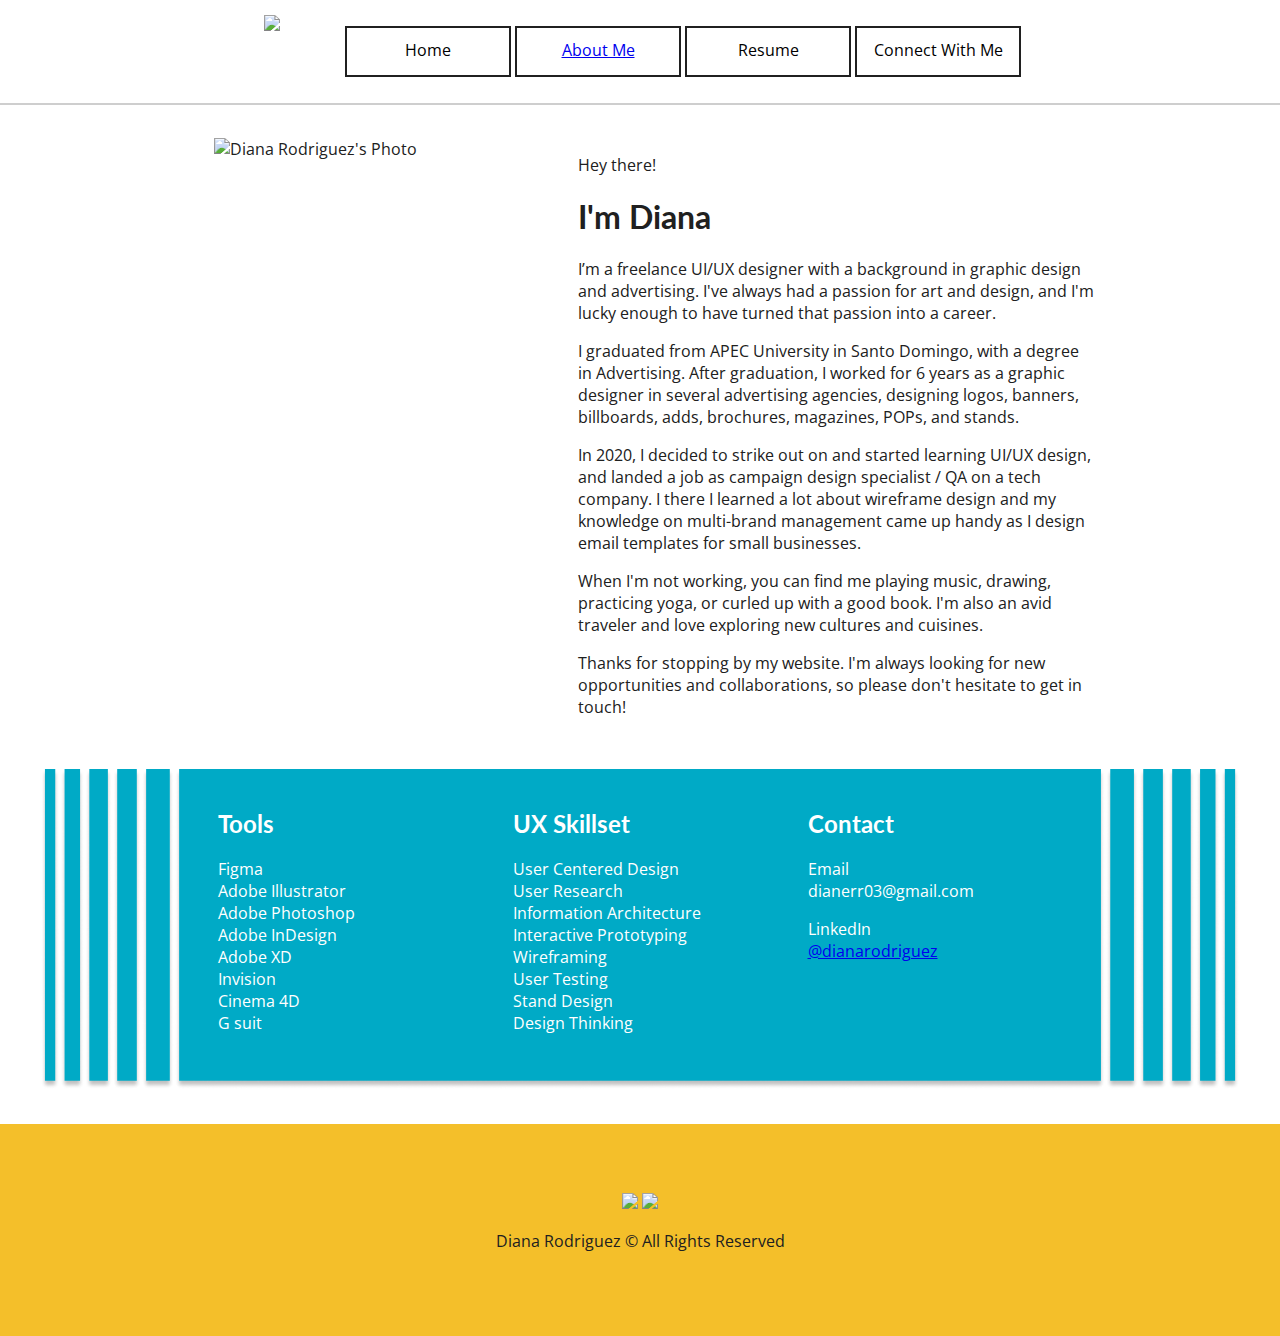
==== About.html @ 235ebe20 "Use grid for header and projects divider" ====
<!DOCTYPE html>
<html>

<head>
    <title>Diana Rodriguez</title>
    <link rel="stylesheet" href="CSS/styles.css">
    <link href="https://fonts.googleapis.com/css2?family=Lato:wght@700&family=Open+Sans&display=swap" rel="stylesheet">
</head>

<body>
    <header class="navigation">
        <div class="LogoH">
            <img src="../UI_UX_HW_17/Images/PersonalLogoH.png" class="logo">
        </div>
        <nav>
            <ul>
                <li> Home </li>
                <a href="index.html">
                    <li>
                        About Me
                </a>
                </li>
                <li> Resume</li>
                <li> Connect With Me </li>
            </ul>
        </nav>
    </header>

    <section class="AboutMeImg">
        <div class="container">
            <div class="left-div">
                <img src="../UI_UX_HW_17/Images/About Me Pic.jpg" alt="Diana Rodriguez's Photo" height=600px>
            </div>
            <div class="right-div">
                <p> Hey there! </p>
                <h1> I'm Diana </h1>
                <p>I’m a freelance UI/UX designer with a background in graphic design and advertising. I've always had a
                    passion for art and design, and I'm lucky enough to have turned that passion into a career. </p>

                <p>I graduated from APEC University in Santo Domingo, with a degree in Advertising. After graduation, I
                    worked for 6 years as a graphic designer in several advertising agencies, designing logos, banners,
                    billboards, adds, brochures, magazines, POPs, and stands. </p>

                <p>In 2020, I decided to strike out on and started learning UI/UX design, and landed a job as campaign
                    design specialist / QA on a tech company. I there I learned a lot about wireframe design and my
                    knowledge on multi-brand management came up handy as I design email templates for small businesses.
                </p>

                <p>When I'm not working, you can find me playing music, drawing, practicing yoga, or curled up with a
                    good book. I'm also an avid traveler and love exploring new cultures and cuisines. </p>

                <p>Thanks for stopping by my website. I'm always looking for new opportunities and collaborations, so
                    please don't hesitate to get in touch! </p>
            </div>
        </div>
    </section>

    <div class="row">
        <div class="column">
            <h2>Tools</h2>
            <p>Figma <br>Adobe Illustrator <br>Adobe Photoshop <br>Adobe InDesign <br>Adobe XD <br>Invision <br>Cinema
                4D <br>G suit
            </p>
        </div>
        <div class="column">
            <h2>UX Skillset</h2>
            <p>User Centered Design <br>User Research <br>Information Architecture <br>Interactive Prototyping
                <br>Wireframing <br>User Testing <br>Stand Design <br>Design Thinking
            </p>
        </div>
        <div class="column">
            <h2>Contact</h2>
            <p>Email <br>dianerr03@gmail.com</p>
            <p>LinkedIn <a href="https://www.linkedin.com/in/diana-rodr%C3%ADguez-6bb379100/"><br>@dianarodriguez </a>
            </p>
        </div>
    </div>

    <footer>
        <div class="containerF" >
            <a href="mailto:dianerr03@gmail.com">
                 <img src="../UI_UX_HW_17/Images/email-outline.svg" height=45px> </a>

            <a href="https://www.linkedin.com/in/diana-rodr%C3%ADguez-6bb379100/">
                <img src="../UI_UX_HW_17/Images/linkedin-outline.svg" height=45px></a>
        </div>
        <p>Diana Rodriguez © All Rights Reserved</p>
    </footer>
</body>

</html>
---- CSS/styles.css ----
header {
    display: flex;
    justify-content: space-between;
    box-shadow: 0px 2px 0px #cecece;
    padding: 0px 16px 0px 16px;
}

 body {
    background-color: white;
    margin: 0;
    margin-left: auto;
    margin-right: auto;
    /* max-width: 1200px; */
    font-family: 'Open Sans', sans-serif, Arial, Helvetica, sans-serif;
    color: #202020;
}

section {
    max-width: 1200px;
    margin: auto;
}

.navigation {
    justify-content: center;
}

 .logo {
    display: inline-block;
    padding: 15px 15px;
}

 .LogoH {
    float: left;
}

 nav {
    margin: 10px;
    align-items: center;
    float: right;
}

 .AboutMeImg {
    padding-top: 35px;
    padding-left: 35px;
    padding-bottom: 35px;
}

 h1 {
    font-family: 'Lato', sans-serif;
    color: #202020;
    justify-content:center;
}

 ul {
    margin-block-start: 1em;
    margin-block-end: 1em;
    margin-inline-start: 0px;
    margin-inline-end: 0px;
    display: inline-block;
}

 nav ul {
    display: inline-block;
  /* flex-direction: row;   */
    list-style-type: none;
    text-decoration: none;
    align-items: right;
}

 li {
    display: inline-block;
    padding: 11px 11px;
    background-color: white;
    color: black;
    border: 2px solid #202020;
    width: 140px;
    text-align: center;
    height: 25px;
}

/* button {
    background-color: white;
    color: black;
    border: 2px solid #202020;
    padding: 11px;
    width: 122%;
} */

.left-div {
    text-align: center;
}

 .left-div, .right-div {
    display: inline-block;
    width: 43%;
    vertical-align: top;
}

 .column {
    float: left;
    width: 20%;
    padding: 20px;
    padding-left: 35px;
    height: 280px;
    /* background-color: #00AAC6; */
    align-items: center;
    justify-content: space-between;
    color:#ffffff
  }
  
 .row:after {
    content: "";
    display: table;
    clear: both;
    padding: 15px;
    justify-content: center;
  }

  .row {
    display: flex;
    align-items: center;
    justify-content: center;
    margin-bottom: 35px;
    background-image: url("../Images/ToolsBG.png");
    background-position: center;
    background-repeat: no-repeat;
    background-size: cover;
    max-width: 1200px;
    margin-left: auto;
    margin-right: auto;
  }

 footer {
    background-color: #F4BF2A;
    display: flex;
    align-items: center;
    flex-direction: column;
    justify-content: center;
    padding: 16px 16px 16px 16px;
    height: 180px;
    font-family: 'Open Sans', sans-serif, Arial, Helvetica, sans-serif;
    color: #202020;
  }

  .containerF {
    display:inline-block;
    flex-direction: row;
    align-items: center;
    text-align: center;
    width: 30%;
  }

  .containerF a {
    margin: auto;
    display: inline-block;
  }


  /* .center-image {
    display: block;
    margin-left: auto;
    margin-right: auto;
    padding: 16px 16px 16px 16px;
  } */

  .heroImg {
    display: flex;
    align-items: center;
    justify-content: center;
    padding-bottom: 35px;
    width: 100%;
  }

.divider {
    box-shadow: 0px 2px 0px #000000;
    height: 1px;
    border: none;
    display: inline-block;
}

.grid-container {
  display: grid;
  gap: 10px;
  padding: 10px;
  align-items: center;
  text-align: center;
}

.grid-container > .cards {
  border: 1px solid black;
  text-align: center;
  font-size: 30px;
}

.col2 {
    grid-template-columns: auto auto;
}

.col3 {
    grid-template-columns: auto auto auto;
}

.margin-col {
    grid-template-columns: auto 75% auto;
}

  .cards {
    display: contents;
    box-shadow: 0 4px 8px 0 rgba(0,0,0,0.2);
    transition: 0.3s;
    background-color: #00AAC6;
}

.cardText {
    margin: 15px;
    margin-left: auto;
    margin-right: auto;
    /* max-width: 1200px; */
    font-family: 'Open Sans', sans-serif, Arial, Helvetica, sans-serif;
    color: #ffffff;
}

h2 {
    font-family: 'Lato', sans-serif;
    color: #ffffff;
}

.button {
  background-color: #F4BF2A;
  border-radius: 50px;
  color: white;
  padding: 15px 32px;
  text-align: center;
  text-decoration: none;
  display: inline-block;
  font-size: 16px;
}
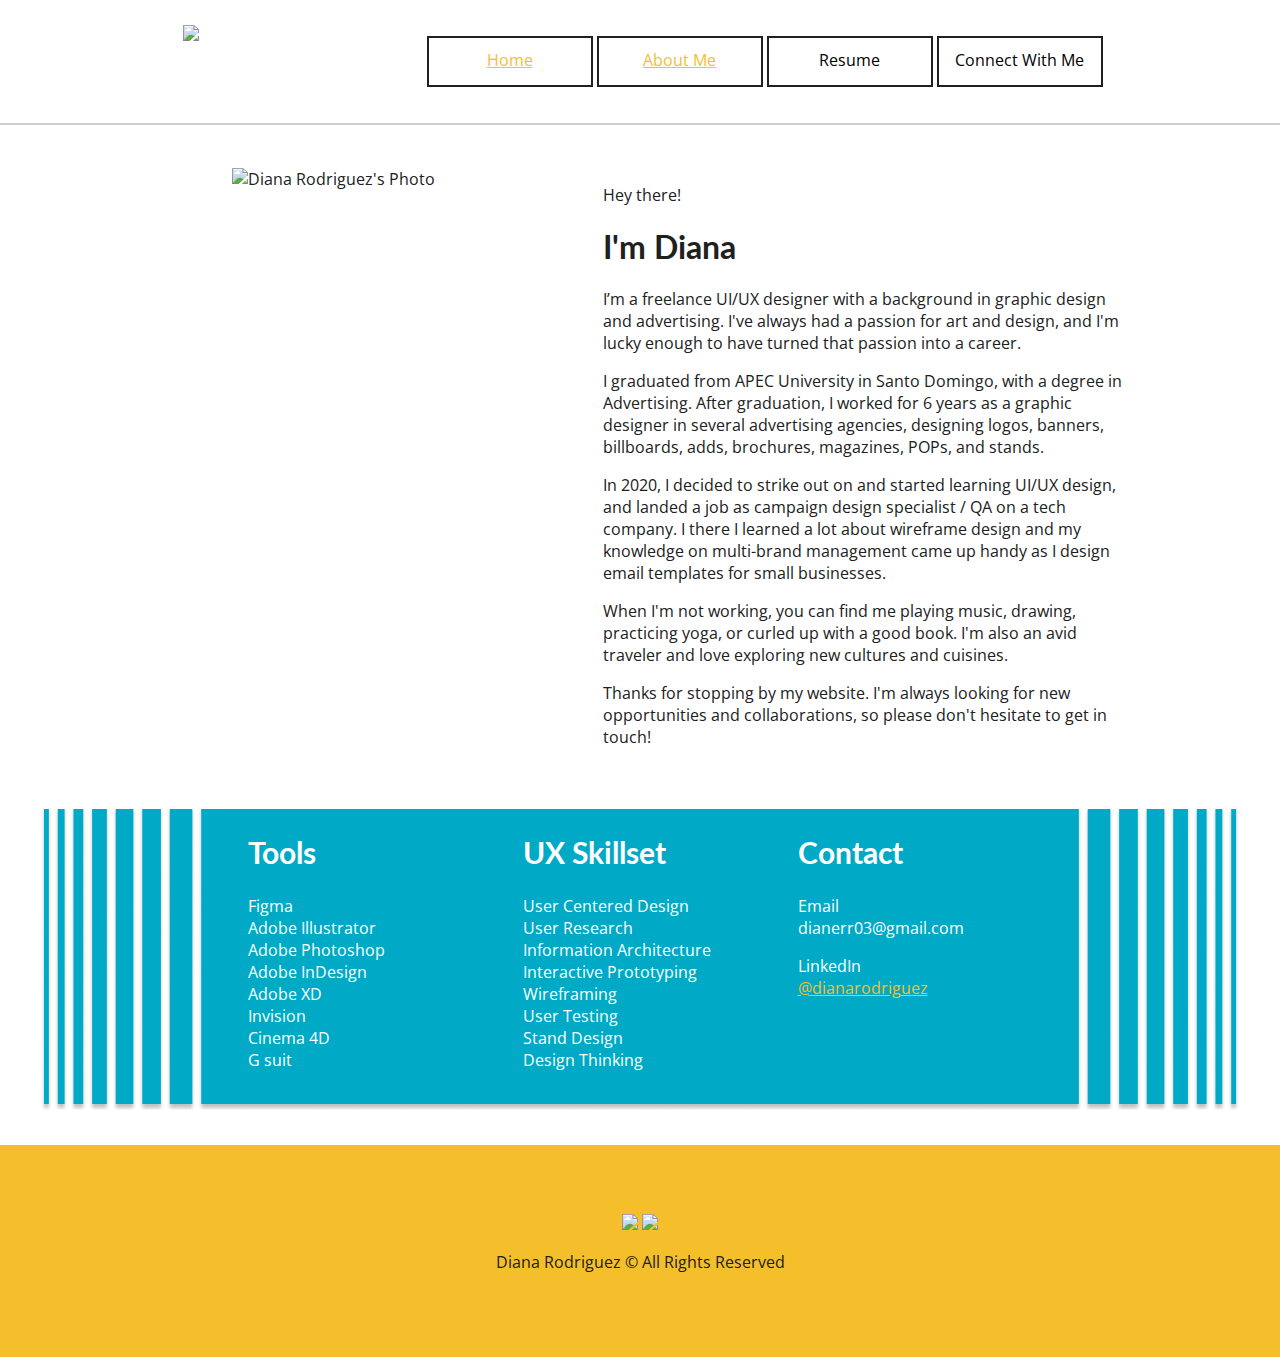
==== commit 46fca970: "Fixed links and padding" ====
--- a/About.html
+++ b/About.html
@@ -8,14 +8,17 @@
 </head>
 
 <body>
-    <header class="navigation">
+    <header class="navigation grid-container margin-col">
+        <div></div>
+        <div>
         <div class="LogoH">
             <img src="../UI_UX_HW_17/Images/PersonalLogoH.png" class="logo">
         </div>
         <nav>
             <ul>
-                <li> Home </li>
                 <a href="index.html">
+                <li> Home </a></li>
+                <a href="About.html">
                     <li>
                         About Me
                 </a>
@@ -24,6 +27,8 @@
                 <li> Connect With Me </li>
             </ul>
         </nav>
+    </div>
+    <div></div>
     </header>
 
     <section class="AboutMeImg">
@@ -52,11 +57,11 @@
                 <p>Thanks for stopping by my website. I'm always looking for new opportunities and collaborations, so
                     please don't hesitate to get in touch! </p>
             </div>
-        </div>
+    </div>
     </section>
 
-    <div class="row">
-        <div class="column">
+    <div class="row skills-padding col3">
+        <div class="column"> 
             <h2>Tools</h2>
             <p>Figma <br>Adobe Illustrator <br>Adobe Photoshop <br>Adobe InDesign <br>Adobe XD <br>Invision <br>Cinema
                 4D <br>G suit
--- a/CSS/styles.css
+++ b/CSS/styles.css
@@ -92,16 +92,25 @@
 
  .left-div, .right-div {
     display: inline-block;
-    width: 43%;
+    width: 45%;
     vertical-align: top;
 }
 
+.container {
+    display: inline-block;
+    gap: 20px;
+    padding: 10px;
+    align-items: left;
+    text-align: left;
+}
+
  .column {
-    float: left;
+    /* float: left; */
     width: 20%;
-    padding: 20px;
+    /* padding: 20px; */
     padding-left: 35px;
-    height: 280px;
+    padding-bottom: 15px;
+    height: 286px;
     /* background-color: #00AAC6; */
     align-items: center;
     justify-content: space-between;
@@ -128,6 +137,7 @@
     max-width: 1200px;
     margin-left: auto;
     margin-right: auto;
+    text-align: left;
   }
 
  footer {
@@ -140,6 +150,7 @@
     height: 180px;
     font-family: 'Open Sans', sans-serif, Arial, Helvetica, sans-serif;
     color: #202020;
+    margin-top: 35px;
   }
 
   .containerF {
@@ -180,14 +191,13 @@
 
 .grid-container {
   display: grid;
-  gap: 10px;
+  gap: 20px;
   padding: 10px;
   align-items: center;
   text-align: center;
 }
 
 .grid-container > .cards {
-  border: 1px solid black;
   text-align: center;
   font-size: 30px;
 }
@@ -204,11 +214,23 @@
     grid-template-columns: auto 75% auto;
 }
 
-  .cards {
-    display: contents;
+.cardContainer {
+    padding-left: 30px;
+    padding-right: 30px;
+}
+
+.cards {
+    /* display: contents; */
     box-shadow: 0 4px 8px 0 rgba(0,0,0,0.2);
     transition: 0.3s;
+    height: 700px;
     background-color: #00AAC6;
+}
+
+.cards img {
+    width: 100%;
+    height: 60%;
+    object-fit: cover;
 }
 
 .cardText {
@@ -217,21 +239,92 @@
     margin-right: auto;
     /* max-width: 1200px; */
     font-family: 'Open Sans', sans-serif, Arial, Helvetica, sans-serif;
+    font-size: medium;
     color: #ffffff;
+    text-align: left;
+    /* padding-left: 30px;
+    padding-right: 30px; */
 }
 
 h2 {
     font-family: 'Lato', sans-serif;
+    font-size: 30px;
     color: #ffffff;
-}
-
-.button {
+    text-align: left;
+    /* padding-left: 30px; */
+    padding-right: 30px;
+}
+
+a {
+    color: #F4BF2A;
+    cursor: pointer;
+    text-decoration: underline;
+}
+
+.default-button {
   background-color: #F4BF2A;
   border-radius: 50px;
-  color: white;
+  color: rgb(0, 0, 0);
   padding: 15px 32px;
-  text-align: center;
   text-decoration: none;
-  display: inline-block;
   font-size: 16px;
-}+  float: left;
+  margin: 0;
+}
+
+.my-element {
+    width: 50%;
+}
+
+@media (max-width: 1800px) {
+    .my-element {
+      width: 100%;
+    }
+  }
+
+  @media screen and (max-width: 900px) {
+    .col2 {
+        grid-template-columns: auto;
+    }
+    .cards {
+        height: auto;
+        padding-bottom: 20px;
+    }
+    .my-element {
+      width: 100%;
+    }
+    .row {
+        background-image: url("../Images/ToolsBGMobile.png");
+        background-position: center;
+        background-repeat: no-repeat;
+        background-size: contain;
+        flex-direction: column;
+    }
+    .right-div {
+        display: auto;
+        width: 45%;
+        /* vertical-align: top; */
+    }
+    .column {
+        padding: 45px;
+        padding-top: 100px;
+        width: 200px;
+        height: 286px;
+        margin-top: 25px;
+    }
+
+    .skills-padding {
+        padding-top: 100px;
+        padding-bottom: 100px;
+    }
+
+    .container {
+        display: block;
+    }
+    .left-div, .right-div {
+        width: 90%;
+    }
+    .col3 {
+    grid-template-columns: auto auto auto;
+}
+  }